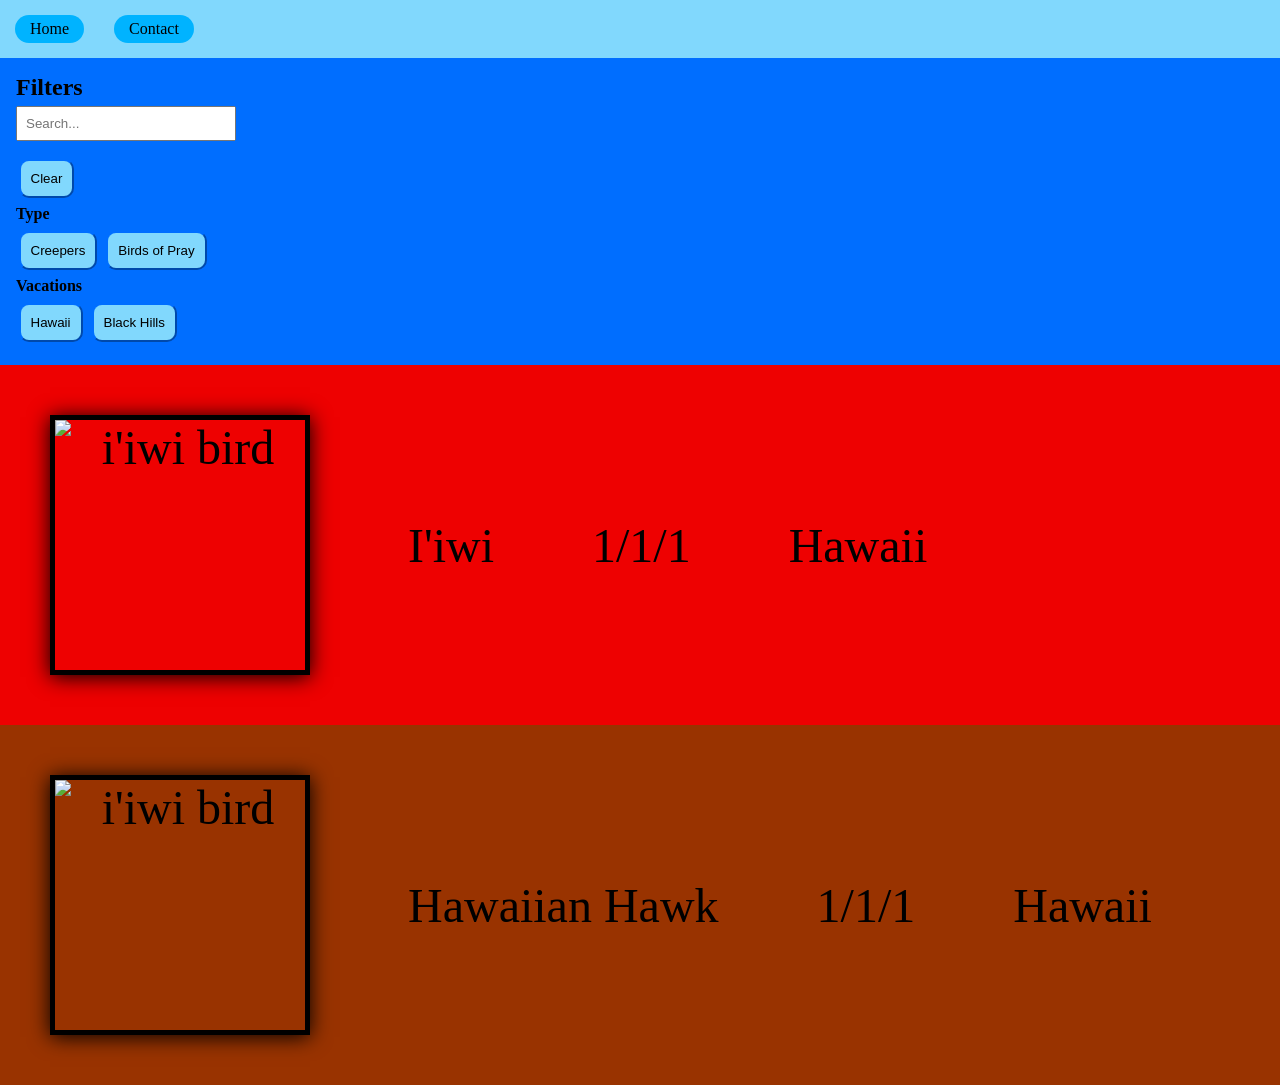
==== list.html @ 288c3fc6 "Add files via upload" ====
<!DOCTYPE html>
<html lang="en">
<head>
    <meta charset="UTF-8">
    <meta name="viewport" content="width=device-width, initial-scale=1.0">
    <meta name="author" content="Noah Anderson">
    <title>Bird webpage</title>
    <link rel="stylesheet" href="main.css">
</head>
<body>
    
    <mainNav>
        <ul>
            <a href="Index.html">Home</a>
            <a>Contact</a>
        </ul>
    </mainNav>

<filterlist>

<h2>Filters</h2>
<div class = search>
<input type="text" id="search" placeholder="Search..." />
</div>
<div class = "filters">
<button data-filter="all">Clear</button>
</div>

<filterType class="filters">
  <h4>Type</h3>
  <button data-filter="Creepers">Creepers</button>
  <button data-filter="Birds of Pray">Birds of Pray</button>
  </filterType>

<filterVacations class = "filters">
    <h4>Vacations</h3>
  <button data-filter="Hawaii">Hawaii</button>
  <button data-filter="Black Hills">Black Hills</button>
</filterVacations>

</filterlist>
<birdlist>
<ul id="birdlist">
  <li data-kind = "Creepers" data-vacation = "Hawaii" style = "background-color:rgb(238, 1, 1)">
    <table>
    <tr>
      <td> <img src = "img/i'iwi.jpg" alt = "i'iwi bird" height="250" width="250"></td>
      <td>I'iwi</td>
      <td>1/1/1</td>
      <td>Hawaii</td>
    </tr>
  </table>
  </li>

  <li data-kind = "Birds of Pray" data-vacation = "Hawaii" style = "background-color: #993300 ">
    <table>
      <tr>
        <td> <img src = "img/i'iwi.jpg" alt = "i'iwi bird" height="250" width="250"></td>
        <td>Hawaiian Hawk</td>
        <td>1/1/1</td>
        <td>Hawaii</td>
      </tr>
    </table>
  </li>
  
</ul>
</birdlist>

<script>
  const search = document.getElementById("search");
  const items = document.querySelectorAll("#birdlist li");

  search.addEventListener("input", () => {
    const value = search.value.toLowerCase();

    items.forEach(item => {
      item.style.display = item.textContent.toLowerCase().includes(value)
        ? "block"
        : "none";
    });
  });

  const buttons = document.querySelectorAll(".filters button");

  buttons.forEach(btn => {
    btn.addEventListener("click", () => {
      const filter = btn.dataset.filter;
      items.forEach(item => {
        if (item.style.display != "none" || filter === "all"){
        item.style.display =
          filter === "all" || item.dataset.kind === filter || item.dataset.vacation === filter
            ? "block"
            : "none";
        }
        
    });
    });
  });
</script>


</body>
</html>
---- main.css ----
:root{
--color-prime:#00b3ff;
--color-secondary:#006eff;
--color-lighter:#81d8fd;
--color-aqua:#85ffd0;
}
* {
    margin: 0;
    padding: 0;
}
.banner{
    background-color: var(--color-secondary);
}
.banner img {
    max-width: 100%;
    height: auto;
    display: block;
    display: flex;
    margin:auto;
}
mainNav {
background-color:#81d8fd;
}
mainNav ul {
display:flex;
list-style: none;
background-color:#81d8fd;
}
mainNav a {
font-size: 1em;
transition: background-color 0.5s linear;
padding: 5px 15px;
margin: 15px;
background-color: var(--color-prime);
border-radius: 15px;
text-decoration: none ;
color:black
}
mainNav a:hover {
background-color: var(--color-secondary);


}


birdnav {
   margin:auto;
   background-color: #00fff2;
   
}
birdnav ul {
justify-content: center;
display:flex;
list-style: none;
background-color: #00fff2;

}

birdnav a {
    font-size: 2.5em;
    background-color: var(--color-prime);
    display: block;
    list-style: none;
    padding: 15px 30px;
    border-radius: 50px;
    transition:background-color 0.5s linear;
    text-decoration: none ;
    margin:5px;
    color:black
    
}
birdnav a:hover{
    background-color:var(--color-secondary);
}

filterlist {
    display: flex;
     background-color:var(--color-secondary);
     flex-direction: column;
    padding: 1em;
}
birdlist td {
    font-size: 3em;
    padding: 1em;
    text-align: center;    

    
}
birdlist td img {
    max-width: 100%;
    height: auto;
    display: block;
    display: flex;
    margin:auto;
    box-shadow:0 2px 20px rgba(0,0,0,2);
    border:5px solid rgb(0,0,0);
}
#search {
    padding: 8px;
    width: 200px;
    margin-bottom: 10px;
  }
button {
    margin: 7.5px 2.5px;
    padding: 10px;
    background-color:var(--color-lighter);
    border-radius: 10px;
    border-color:var(--color-secondary);
    transition:background-color 0.5s linear;
}
button:hover {
    background-color: var(--color-prime);
}
.search {
    margin-top:5px;
}
@media (max-width: 900px){
     birdlist td {
        font-size: 1.5em;
        font-size-adjust: initial;
    }
}

/*mobile*/
@media (max-width: 730px) {
    birdnav ul {
        font-size: 1em;
        flex-direction: column;
        text-align: center;
        padding:15px 30px;
        margin:auto;
        
    }
    birdnav {
        display: flex;
    }
    birdlist td {
        font-size: 0.75em;
        font-size-adjust: initial;
    }
    birdlist td img {

    height:100px;
    width:120px;
    margin:0.5em;
    }
}
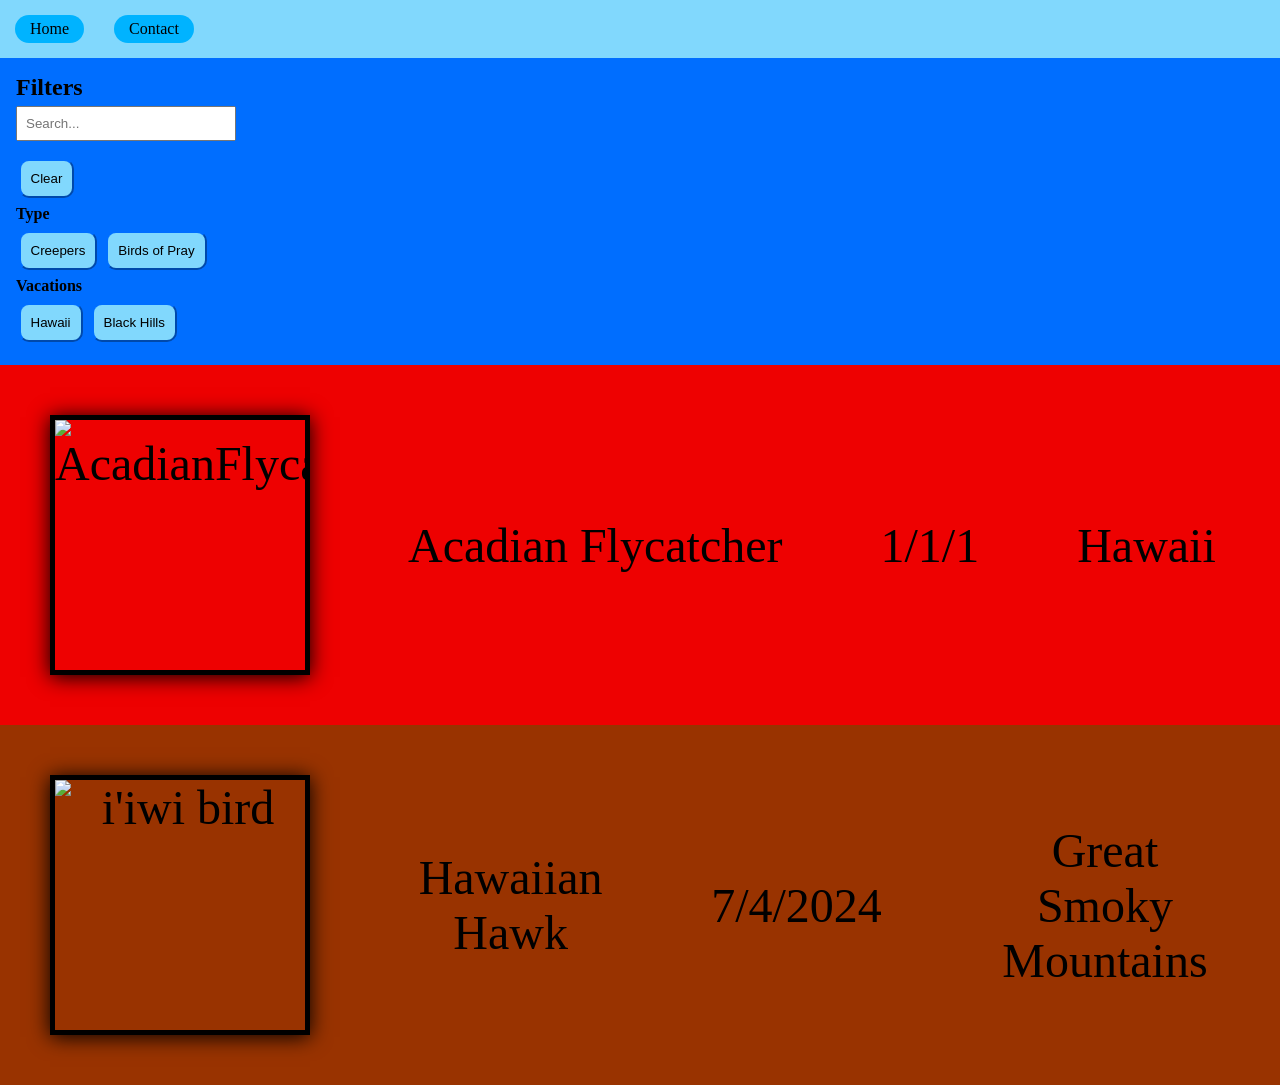
==== commit bfb18a26: "Update list.html" ====
--- a/list.html
+++ b/list.html
@@ -44,8 +44,8 @@
   <li data-kind = "Creepers" data-vacation = "Hawaii" style = "background-color:rgb(238, 1, 1)">
     <table>
     <tr>
-      <td> <img src = "img/i'iwi.jpg" alt = "i'iwi bird" height="250" width="250"></td>
-      <td>I'iwi</td>
+      <td> <img src = "https://github.com/NoahAnderson404639/birdweb/releases/download/pic/AcadianFlycatcher.jpg" alt = "AcadianFlycatcher" height="250" width="250"></td>
+      <td>Acadian Flycatcher</td>
       <td>1/1/1</td>
       <td>Hawaii</td>
     </tr>
@@ -57,8 +57,8 @@
       <tr>
         <td> <img src = "img/i'iwi.jpg" alt = "i'iwi bird" height="250" width="250"></td>
         <td>Hawaiian Hawk</td>
-        <td>1/1/1</td>
-        <td>Hawaii</td>
+        <td>7/4/2024</td>
+        <td>Great Smoky Mountains</td>
       </tr>
     </table>
   </li>
@@ -100,4 +100,4 @@
 
 
 </body>
-</html>+</html>
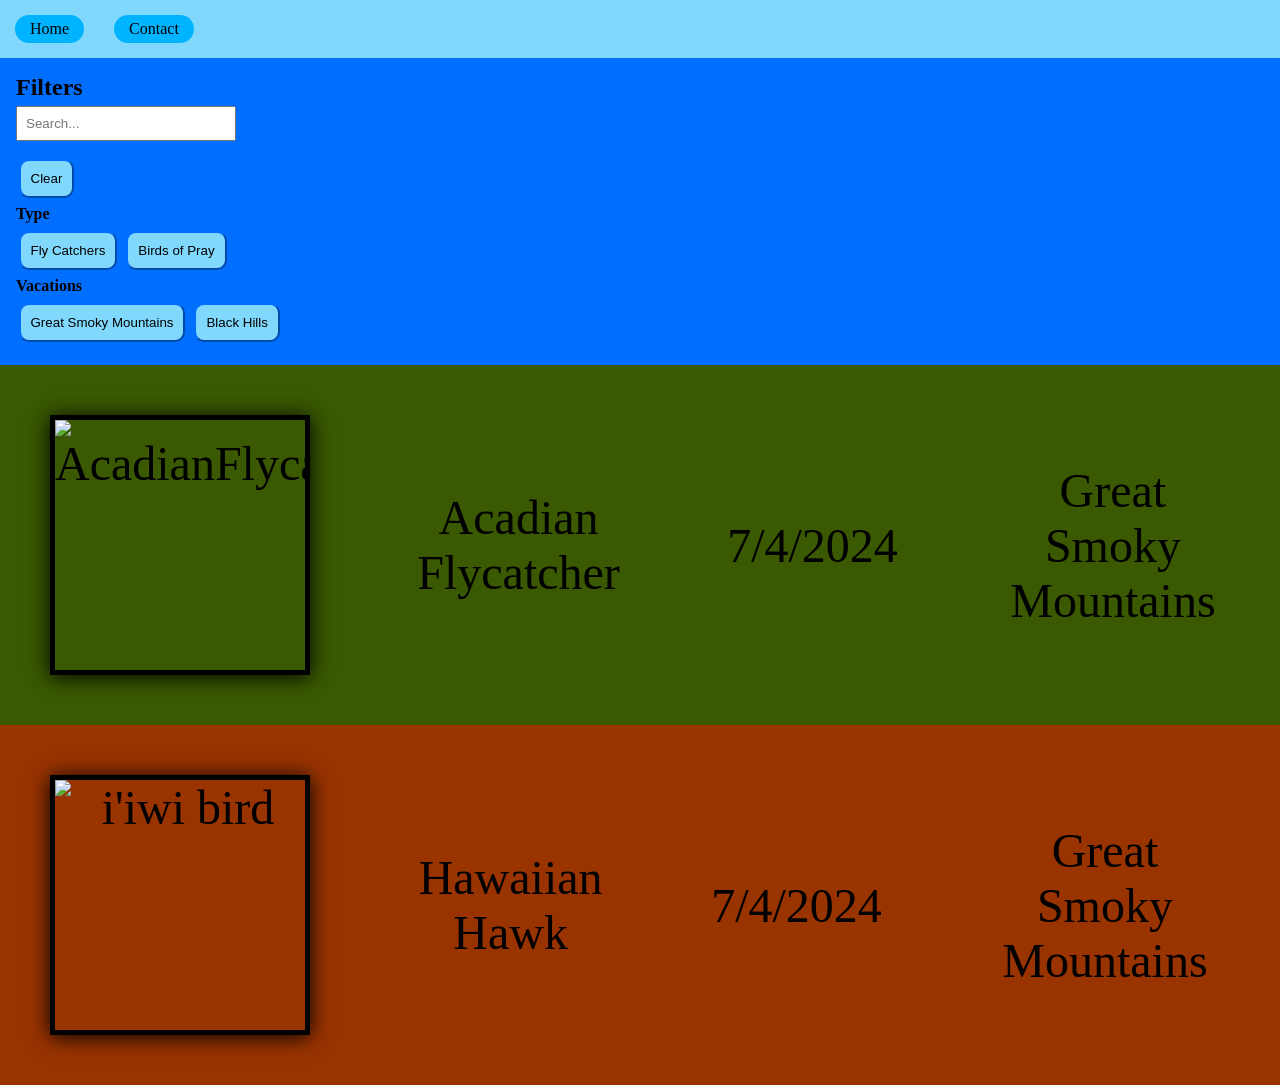
==== commit d6a540c8: "Update list.html" ====
--- a/list.html
+++ b/list.html
@@ -28,26 +28,26 @@
 
 <filterType class="filters">
   <h4>Type</h3>
-  <button data-filter="Creepers">Creepers</button>
+  <button data-filter="Flycatchers">Fly Catchers</button>
   <button data-filter="Birds of Pray">Birds of Pray</button>
   </filterType>
 
 <filterVacations class = "filters">
     <h4>Vacations</h3>
-  <button data-filter="Hawaii">Hawaii</button>
+  <button data-filter="GreatSmokyMountains">Great Smoky Mountains</button>
   <button data-filter="Black Hills">Black Hills</button>
 </filterVacations>
 
 </filterlist>
 <birdlist>
 <ul id="birdlist">
-  <li data-kind = "Creepers" data-vacation = "Hawaii" style = "background-color:rgb(238, 1, 1)">
+  <li data-kind = "Flycatcher" data-vacation = "GreatSmokyMountains" style = "background-color:rgb(58, 89, 0)">
     <table>
     <tr>
       <td> <img src = "https://github.com/NoahAnderson404639/birdweb/releases/download/pic/AcadianFlycatcher.jpg" alt = "AcadianFlycatcher" height="250" width="250"></td>
       <td>Acadian Flycatcher</td>
-      <td>1/1/1</td>
-      <td>Hawaii</td>
+      <td>7/4/2024</td>
+      <td>Great Smoky Mountains</td>
     </tr>
   </table>
   </li>
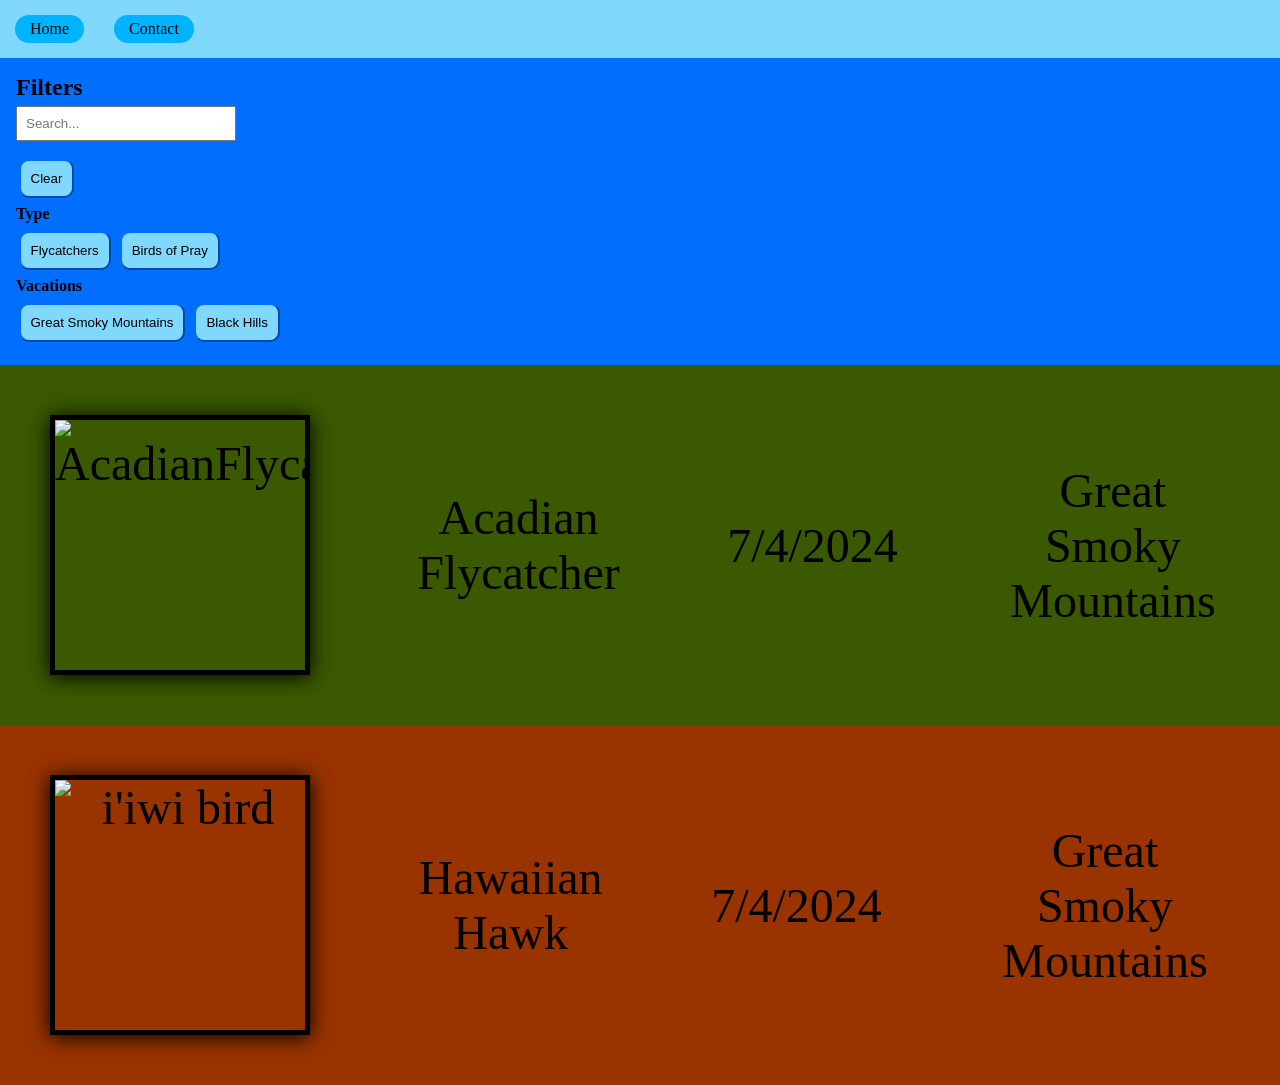
==== commit 460116f9: "Update list.html" ====
--- a/list.html
+++ b/list.html
@@ -28,7 +28,7 @@
 
 <filterType class="filters">
   <h4>Type</h3>
-  <button data-filter="Flycatchers">Fly Catchers</button>
+  <button data-filter="Flycatcher">Flycatchers</button>
   <button data-filter="Birds of Pray">Birds of Pray</button>
   </filterType>
 
